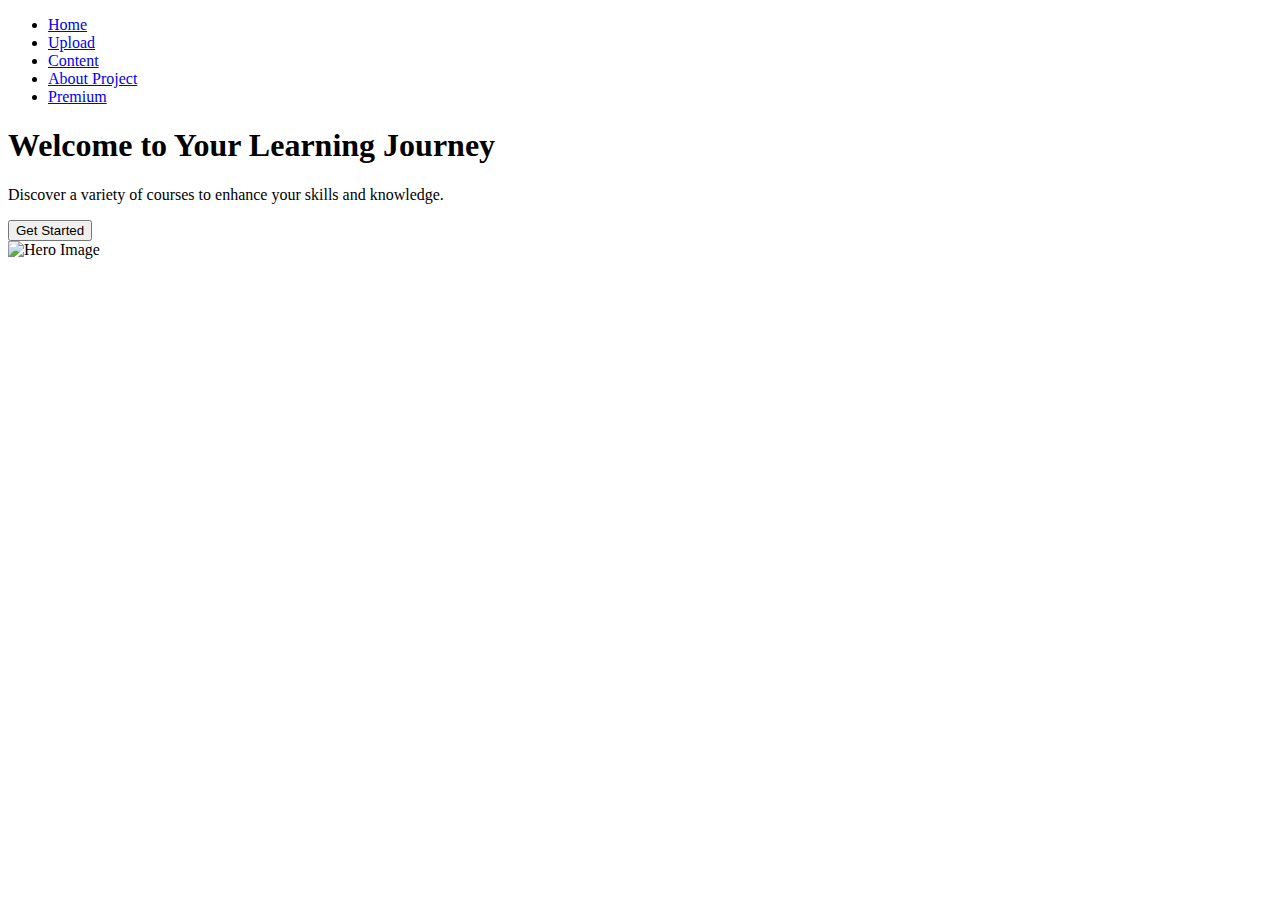
==== index.html @ 3b8dee5e "Add files via upload" ====
<!DOCTYPE html>
<html lang="en">
<head>
    <meta charset="UTF-8">
    <meta name="viewport" content="width=device-width, initial-scale=1.0">
    <title>Hero Section Example</title>
    <link rel="stylesheet" href="styles.css">
</head>
<body>
    <nav>
        <ul>
            <li><a href="#">Home</a></li>
            <li><a href="#">Upload</a></li>
            <li><a href="#">Content</a></li>
            <li><a href="#">About Project</a></li>
            <li><a href="#">Premium</a></li>
        </ul>
    </nav>
    <section class="hero">
        <div class="hero-content">
            <h1>Welcome to Your Learning Journey</h1>
            <p>Discover a variety of courses to enhance your skills and knowledge.</p>
            <button>Get Started</button>
        </div>
        <div class="hero-image">
            <img src="https://via.placeholder.com/600x400" alt="Hero Image">
        </div>
    </section>
</body>
</html>
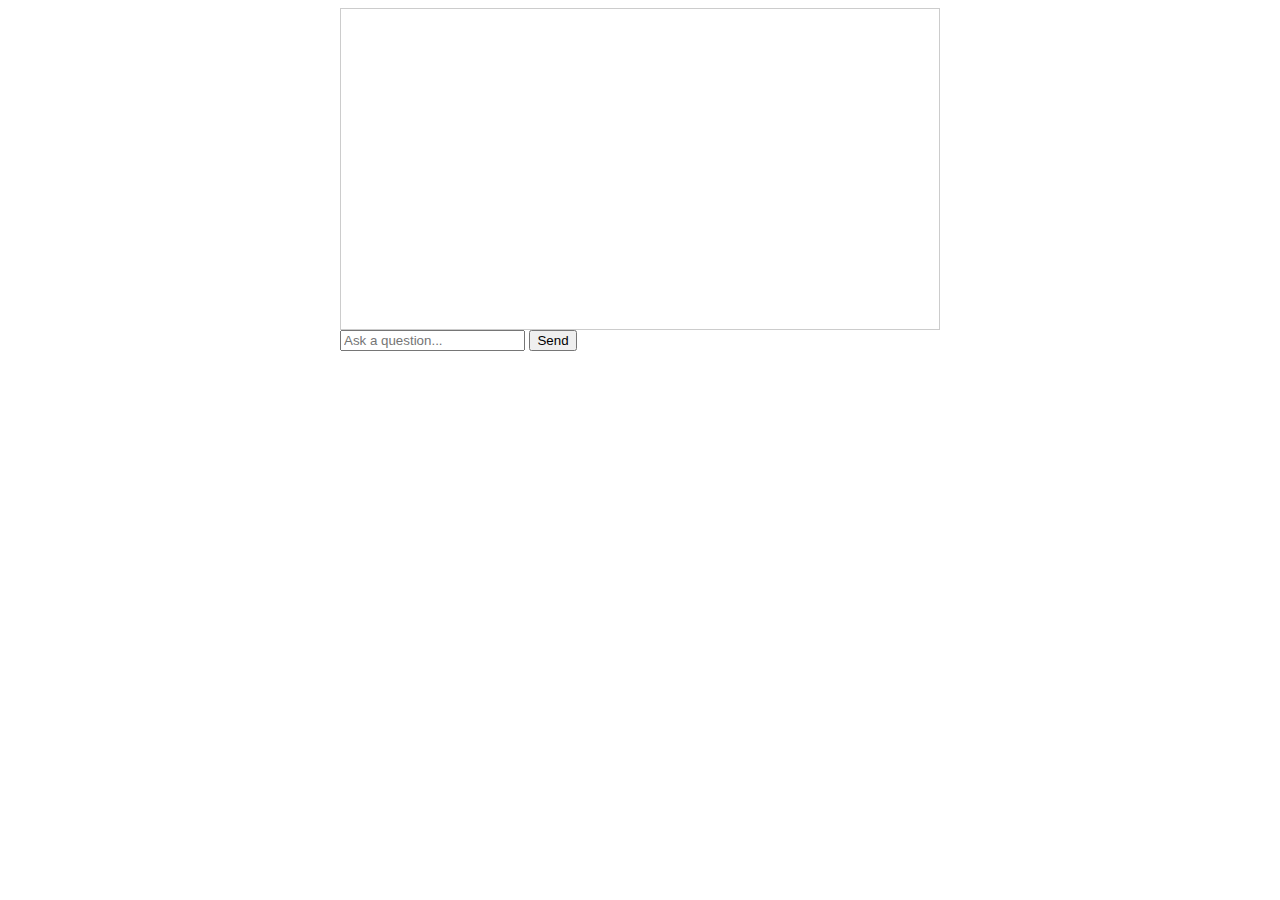
==== commit 8f397111: "Update index.html" ====
--- a/index.html
+++ b/index.html
@@ -1,30 +1,76 @@
 <!DOCTYPE html>
 <html lang="en">
+
 <head>
     <meta charset="UTF-8">
     <meta name="viewport" content="width=device-width, initial-scale=1.0">
-    <title>Hero Section Example</title>
-    <link rel="stylesheet" href="styles.css">
+    <title>chatai</title>
+    <style>
+        body {
+            font-family: Arial, sans-serif;
+        }
+
+        #chat {
+            max-width: 600px;
+            margin: auto;
+        }
+
+        #messages {
+            border: 1px solid #ccc;
+            padding: 10px;
+            height: 300px;
+            overflow-y: scroll;
+        }
+
+        #input {
+            margin-top: 10px;
+        }
+    </style>
 </head>
+
 <body>
-    <nav>
-        <ul>
-            <li><a href="#">Home</a></li>
-            <li><a href="#">Upload</a></li>
-            <li><a href="#">Content</a></li>
-            <li><a href="#">About Project</a></li>
-            <li><a href="#">Premium</a></li>
-        </ul>
-    </nav>
-    <section class="hero">
-        <div class="hero-content">
-            <h1>Welcome to Your Learning Journey</h1>
-            <p>Discover a variety of courses to enhance your skills and knowledge.</p>
-            <button>Get Started</button>
-        </div>
-        <div class="hero-image">
-            <img src="https://via.placeholder.com/600x400" alt="Hero Image">
-        </div>
-    </section>
+    <div id="chat">
+        <div id="messages"></div>
+        <input type="text" id="question" placeholder="Ask a question..." />
+        <button id="send">Send</button>
+    </div>
+
+    <script>
+        const apiKey = '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'; // Replace with your API key
+
+        document.getElementById('send').addEventListener('click', async () => {
+            const question = document.getElementById('question').value;
+            if (question) {
+                appendMessage(`You: ${question}`);
+                const response = await getResponse(question);
+                appendMessage(`AI: ${response}`);
+                document.getElementById('question').value = ''; // Clear input
+            }
+        });
+
+        function appendMessage(message) {
+            const messagesDiv = document.getElementById('messages');
+            messagesDiv.innerHTML += `<div>${message}</div>`;
+            messagesDiv.scrollTop = messagesDiv.scrollHeight; // Scroll to bottom
+        }
+
+        async function getResponse(question) {
+            const response = await fetch('https://api.openai.com/v1/chat/completions', {
+                method: 'POST',
+                headers: {
+                    'Authorization': `Bearer ${apiKey}`,
+                    'Content-Type': 'application/json'
+                },
+                body: JSON.stringify({
+                    model: 'gpt-3.5-turbo', // Use the desired model
+                    messages: [{ role: 'user', content: question }]
+                })
+            });
+
+            const data = await response.json();
+            return data.choices[0].message.content;
+        }
+    </script>
 </body>
+
 </html>
